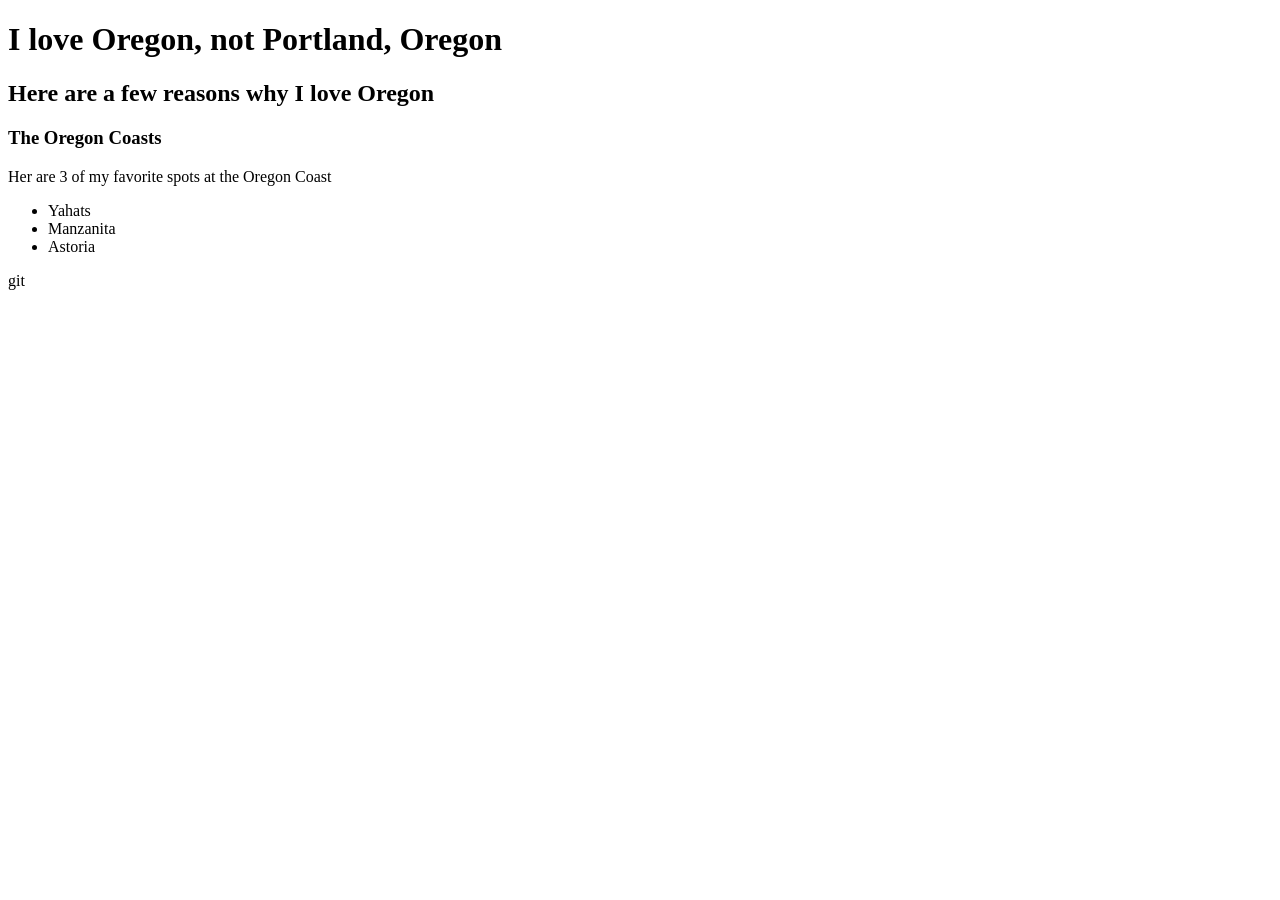
==== favorite-places.html @ cae4eddb "add details to favorite places" ====
<!DOCTYPE html>
<html>
  <head>
    <link href="css/places.css" rel="=stylesheet" type="text/css">
    <title>Ester's favorite places</title>
  </head>
  <body>
    <h1>I love Oregon, not Portland, Oregon</h1>
    <h2>Here are a few reasons why I love Oregon</h2>

    <h3>The Oregon Coasts</h3>
    <p>Her are 3 of my favorite spots at the Oregon Coast</p>
    <ul>
      <li>Yahats</li>
      <li>Manzanita</li>
      <li>Astoria</li>
    </ul>

  </body>
</html>git
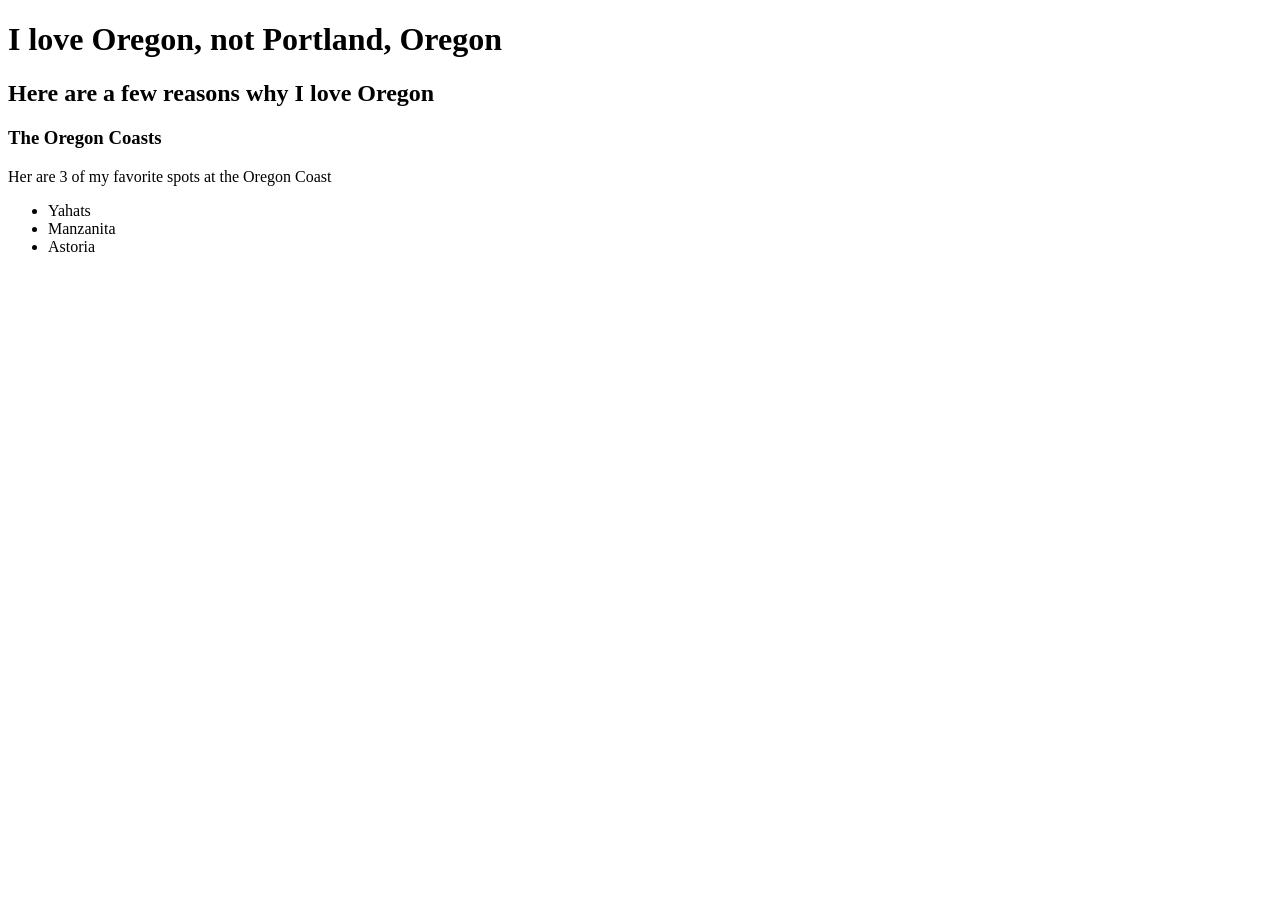
==== commit c71ddeaf: "add places.css" ====
--- a/favorite-places.html
+++ b/favorite-places.html
@@ -17,4 +17,4 @@
     </ul>
 
   </body>
-</html>git +</html>
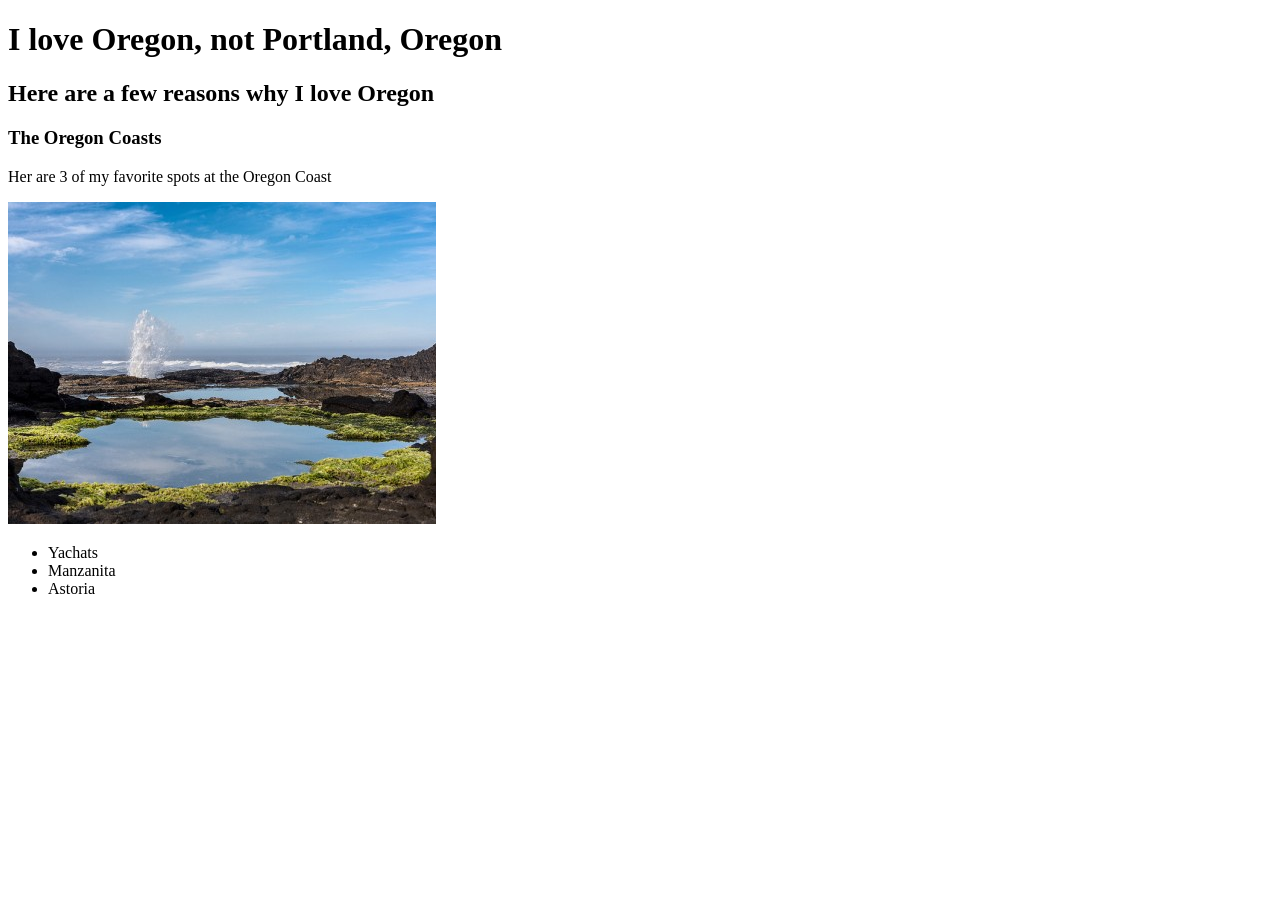
==== commit ce33f620: "added favorite.places.html and places.css files. Added images and styling txt" ====
--- a/favorite-places.html
+++ b/favorite-places.html
@@ -10,8 +10,11 @@
 
     <h3>The Oregon Coasts</h3>
     <p>Her are 3 of my favorite spots at the Oregon Coast</p>
+
+  <img src="img/yachats.jpeg" alt="A photo of yachats">
+  
     <ul>
-      <li>Yahats</li>
+      <li>Yachats</li>
       <li>Manzanita</li>
       <li>Astoria</li>
     </ul>
--- a/css/places.css
+++ b/css/places.css
@@ -0,0 +1,18 @@
+h1 {
+  color: blue;
+  text-align: center;
+}
+
+h2 {
+  font-style: italic;
+  text-align: center;
+}
+
+p {
+  font-family: 'Trebuchet MS', 'Lucida Sans Unicode', 'Lucida Grande', 'Lucida Sans', Arial, sans-serif;
+}
+
+ul {
+  font-size: 20px;
+  line-height: 30px;
+}
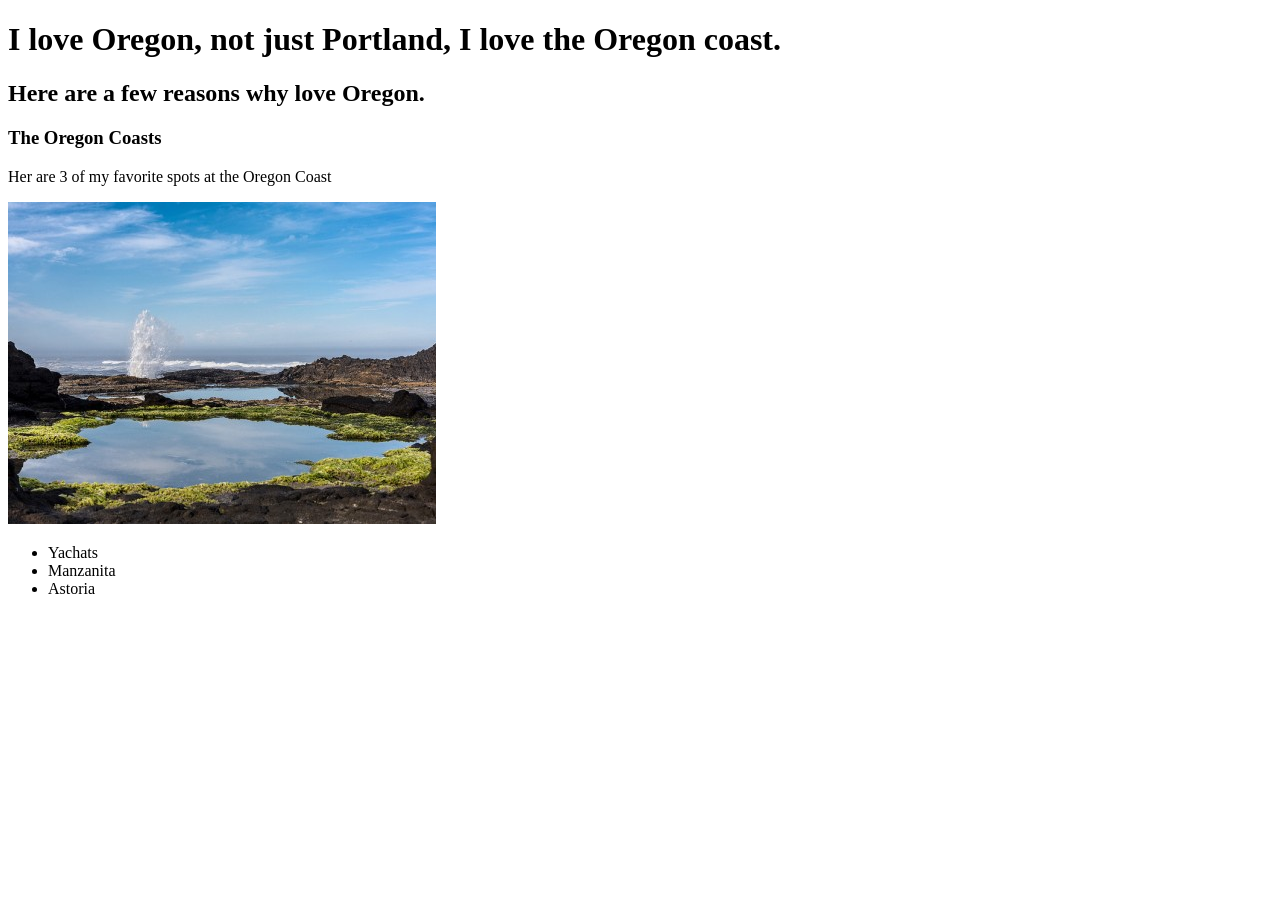
==== commit 18d50634: "added css to new favorite place" ====
--- a/favorite-places.html
+++ b/favorite-places.html
@@ -2,11 +2,12 @@
 <html>
   <head>
     <link href="css/places.css" rel="=stylesheet" type="text/css">
+    
     <title>Ester's favorite places</title>
   </head>
   <body>
-    <h1>I love Oregon, not Portland, Oregon</h1>
-    <h2>Here are a few reasons why I love Oregon</h2>
+    <h1>I love Oregon, not just Portland, I love the Oregon coast.</h1>
+    <h2>Here are a few reasons why love Oregon.</h2>
 
     <h3>The Oregon Coasts</h3>
     <p>Her are 3 of my favorite spots at the Oregon Coast</p>
--- a/css/places.css
+++ b/css/places.css
@@ -1,18 +1,12 @@
 h1 {
-  color: blue;
+  color: darkolivegreen;
   text-align: center;
+  font-style: oblique;
 }
 
 h2 {
-  font-style: italic;
-  text-align: center;
-}
-
-p {
+  color: darkgreen;
+  font-weight: 500;
   font-family: 'Trebuchet MS', 'Lucida Sans Unicode', 'Lucida Grande', 'Lucida Sans', Arial, sans-serif;
-}
-
-ul {
-  font-size: 20px;
-  line-height: 30px;
+  
 }
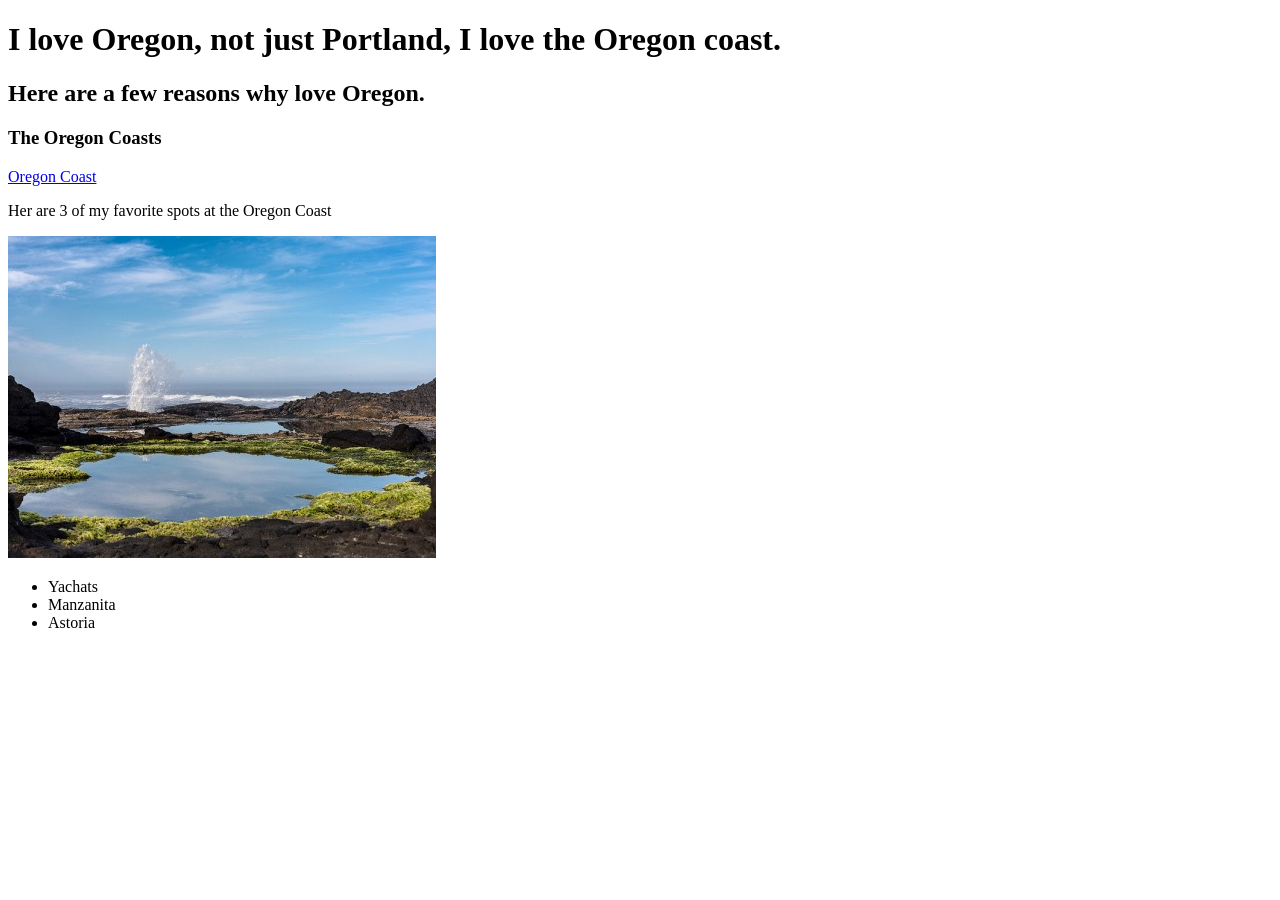
==== commit 87b97233: "added branch" ====
--- a/favorite-places.html
+++ b/favorite-places.html
@@ -10,9 +10,12 @@
     <h2>Here are a few reasons why love Oregon.</h2>
 
     <h3>The Oregon Coasts</h3>
+
+    <a href="https://visittheoregoncoast.com/">Oregon Coast</a>
     <p>Her are 3 of my favorite spots at the Oregon Coast</p>
 
   <img src="img/yachats.jpeg" alt="A photo of yachats">
+
   
     <ul>
       <li>Yachats</li>
